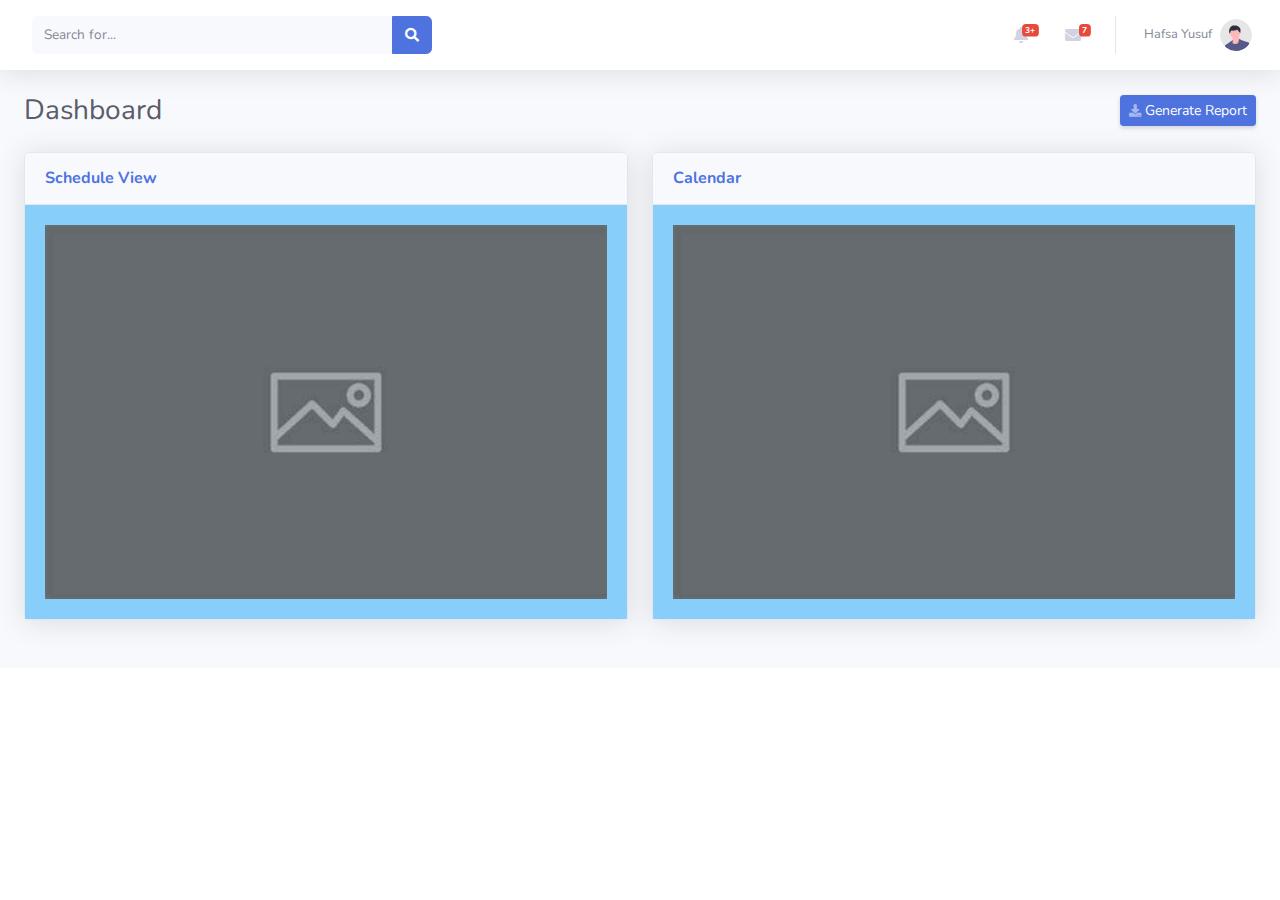
==== Calendar.html @ 3b19fe7b "Add files via upload" ====
<!DOCTYPE html>
<html lang="en">

<head>

    <meta charset="utf-8">
    <meta http-equiv="X-UA-Compatible" content="IE=edge">
    <meta name="viewport" content="width=device-width, initial-scale=1, shrink-to-fit=no">
    <meta name="description" content="">
    <meta name="author" content="">

    <title>Calendar Page</title>

    <!-- Custom fonts for this template-->
    <link href="vendor/fontawesome-free/css/all.min.css" rel="stylesheet" type="text/css">
    <link
        href="https://fonts.googleapis.com/css?family=Nunito:200,200i,300,300i,400,400i,600,600i,700,700i,800,800i,900,900i"
        rel="stylesheet">

    <!-- Custom styles for this template-->
    <link href="css/sb-admin-2.min.css" rel="stylesheet">
<style>

    .card-body {

        background-color: lightskyblue;
    }
</style>
</head>

<body id="page-top">

    <!-- Page Wrapper -->
    <div id="wrapper">

        <!-- Sidebar -->
       
        <!-- Content Wrapper -->
        <div id="content-wrapper" class="d-flex flex-column">

            <!-- Main Content -->
            <div id="content">

                <!-- Topbar -->
                <nav class="navbar navbar-expand navbar-light bg-white topbar mb-4 static-top shadow">

                    <!-- Sidebar Toggle (Topbar) -->
                    <button id="sidebarToggleTop" class="btn btn-link d-md-none rounded-circle mr-3">
                        <i class="fa fa-bars"></i>
                    </button>

                    <!-- Topbar Search -->
                    <form
                        class="d-none d-sm-inline-block form-inline mr-auto ml-md-3 my-2 my-md-0 mw-100 navbar-search">
                        <div class="input-group">
                            <input type="text" class="form-control bg-light border-0 small" placeholder="Search for..."
                                aria-label="Search" aria-describedby="basic-addon2">
                            <div class="input-group-append">
                                <button class="btn btn-primary" type="button">
                                    <i class="fas fa-search fa-sm"></i>
                                </button>
                            </div>
                        </div>
                    </form>

                    <!-- Topbar Navbar -->
                    <ul class="navbar-nav ml-auto">

                        <!-- Nav Item - Search Dropdown (Visible Only XS) -->
                        <li class="nav-item dropdown no-arrow d-sm-none">
                            <a class="nav-link dropdown-toggle" href="#" id="searchDropdown" role="button"
                                data-toggle="dropdown" aria-haspopup="true" aria-expanded="false">
                                <i class="fas fa-search fa-fw"></i>
                            </a>
                            <!-- Dropdown - Messages -->
                            <div class="dropdown-menu dropdown-menu-right p-3 shadow animated--grow-in"
                                aria-labelledby="searchDropdown">
                                <form class="form-inline mr-auto w-100 navbar-search">
                                    <div class="input-group">
                                        <input type="text" class="form-control bg-light border-0 small"
                                            placeholder="Search for..." aria-label="Search"
                                            aria-describedby="basic-addon2">
                                        <div class="input-group-append">
                                            <button class="btn btn-primary" type="button">
                                                <i class="fas fa-search fa-sm"></i>
                                            </button>
                                        </div>
                                    </div>
                                </form>
                            </div>
                        </li>

                        <!-- Nav Item - Alerts -->
                        <li class="nav-item dropdown no-arrow mx-1">
                            <a class="nav-link dropdown-toggle" href="#" id="alertsDropdown" role="button"
                                data-toggle="dropdown" aria-haspopup="true" aria-expanded="false">
                                <i class="fas fa-bell fa-fw"></i>
                                <!-- Counter - Alerts -->
                                <span class="badge badge-danger badge-counter">3+</span>
                            </a>
                            <!-- Dropdown - Alerts -->
                            <div class="dropdown-list dropdown-menu dropdown-menu-right shadow animated--grow-in"
                                aria-labelledby="alertsDropdown">
                                <h6 class="dropdown-header">
                                    Alerts Center
                                </h6>
                                <a class="dropdown-item d-flex align-items-center" href="#">
                                    <div class="mr-3">
                                        <div class="icon-circle bg-primary">
                                            <i class="fas fa-file-alt text-white"></i>
                                        </div>
                                    </div>
                                    <div>
                                        <div class="small text-gray-500">December 12, 2019</div>
                                        <span class="font-weight-bold">A new monthly report is ready to download!</span>
                                    </div>
                                </a>
                                <a class="dropdown-item d-flex align-items-center" href="#">
                                    <div class="mr-3">
                                        <div class="icon-circle bg-success">
                                            <i class="fas fa-donate text-white"></i>
                                        </div>
                                    </div>
                                    <div>
                                        <div class="small text-gray-500">December 7, 2019</div>
                                        $290.29 has been deposited into your account!
                                    </div>
                                </a>
                                <a class="dropdown-item d-flex align-items-center" href="#">
                                    <div class="mr-3">
                                        <div class="icon-circle bg-warning">
                                            <i class="fas fa-exclamation-triangle text-white"></i>
                                        </div>
                                    </div>
                                    <div>
                                        <div class="small text-gray-500">December 2, 2019</div>
                                        Spending Alert: We've noticed unusually high spending for your account.
                                    </div>
                                </a>
                                <a class="dropdown-item text-center small text-gray-500" href="#">Show All Alerts</a>
                            </div>
                        </li>

                        <!-- Nav Item - Messages -->
                        <li class="nav-item dropdown no-arrow mx-1">
                            <a class="nav-link dropdown-toggle" href="#" id="messagesDropdown" role="button"
                                data-toggle="dropdown" aria-haspopup="true" aria-expanded="false">
                                <i class="fas fa-envelope fa-fw"></i>
                                <!-- Counter - Messages -->
                                <span class="badge badge-danger badge-counter">7</span>
                            </a>
                            <!-- Dropdown - Messages -->
                            <div class="dropdown-list dropdown-menu dropdown-menu-right shadow animated--grow-in"
                                aria-labelledby="messagesDropdown">
                                <h6 class="dropdown-header">
                                    Message Center
                                </h6>
                                <a class="dropdown-item d-flex align-items-center" href="#">
                                    <div class="dropdown-list-image mr-3">
                                        <img class="rounded-circle" src="img/undraw_profile_1.svg"
                                            alt="...">
                                        <div class="status-indicator bg-success"></div>
                                    </div>
                                    <div class="font-weight-bold">
                                        <div class="text-truncate">Hi there! I am wondering if you can help me with a
                                            problem I've been having.</div>
                                        <div class="small text-gray-500">Emily Fowler · 58m</div>
                                    </div>
                                </a>
                                <a class="dropdown-item d-flex align-items-center" href="#">
                                    <div class="dropdown-list-image mr-3">
                                        <img class="rounded-circle" src="img/undraw_profile_2.svg"
                                            alt="...">
                                        <div class="status-indicator"></div>
                                    </div>
                                    <div>
                                        <div class="text-truncate">I have the photos that you ordered last month, how
                                            would you like them sent to you?</div>
                                        <div class="small text-gray-500">Jae Chun · 1d</div>
                                    </div>
                                </a>
                                <a class="dropdown-item d-flex align-items-center" href="#">
                                    <div class="dropdown-list-image mr-3">
                                        <img class="rounded-circle" src="img/undraw_profile_3.svg"
                                            alt="...">
                                        <div class="status-indicator bg-warning"></div>
                                    </div>
                                    <div>
                                        <div class="text-truncate">Last month's report looks great, I am very happy with
                                            the progress so far, keep up the good work!</div>
                                        <div class="small text-gray-500">Morgan Alvarez · 2d</div>
                                    </div>
                                </a>
                                <a class="dropdown-item d-flex align-items-center" href="#">
                                    <div class="dropdown-list-image mr-3">
                                        <img class="rounded-circle" src="https://source.unsplash.com/Mv9hjnEUHR4/60x60"
                                            alt="...">
                                        <div class="status-indicator bg-success"></div>
                                    </div>
                                    <div>
                                        <div class="text-truncate">Am I a good boy? The reason I ask is because someone
                                            told me that people say this to all dogs, even if they aren't good...</div>
                                        <div class="small text-gray-500">Chicken the Dog · 2w</div>
                                    </div>
                                </a>
                                <a class="dropdown-item text-center small text-gray-500" href="#">Read More Messages</a>
                            </div>
                        </li>

                        <div class="topbar-divider d-none d-sm-block"></div>

                        <!-- Nav Item - User Information -->
                        <li class="nav-item dropdown no-arrow">
                            <a class="nav-link dropdown-toggle" href="#" id="userDropdown" role="button"
                                data-toggle="dropdown" aria-haspopup="true" aria-expanded="false">
                                <span class="mr-2 d-none d-lg-inline text-gray-600 small">Hafsa Yusuf</span>
                                <img class="img-profile rounded-circle"
                                    src="img/undraw_profile.svg">
                            </a>
                            <!-- Dropdown - User Information -->
                            <div class="dropdown-menu dropdown-menu-right shadow animated--grow-in"
                                aria-labelledby="userDropdown">
                                <a class="dropdown-item" href="#">
                                    <i class="fas fa-user fa-sm fa-fw mr-2 text-gray-400"></i>
                                    Profile
                                </a>
                                <a class="dropdown-item" href="#">
                                    <i class="fas fa-cogs fa-sm fa-fw mr-2 text-gray-400"></i>
                                    Settings
                                </a>
                                <a class="dropdown-item" href="#">
                                    <i class="fas fa-list fa-sm fa-fw mr-2 text-gray-400"></i>
                                    Activity Log
                                </a>
                                <div class="dropdown-divider"></div>
                                <a class="dropdown-item" href="#" data-toggle="modal" data-target="#logoutModal">
                                    <i class="fas fa-sign-out-alt fa-sm fa-fw mr-2 text-gray-400"></i>
                                    Logout
                                </a>
                            </div>
                        </li>

                    </ul>

                </nav>
                <!-- End of Topbar -->

                <!-- Begin Page Content -->

                <div class="container-fluid">
                    <!-- Page Heading -->
                    <div class="d-sm-flex align-items-center justify-content-between mb-4">
                        <h1 class="h3 mb-0 text-gray-800">Dashboard</h1>
                        <a href="#" class="d-none d-sm-inline-block btn btn-sm btn-primary shadow-sm"><i
                                class="fas fa-download fa-sm text-white-50"></i> Generate Report</a>
                    </div>


                    <div class="row">

                        <!-- Content Column -->
                        <div class="col-lg-6 mb-4">

                            <!-- Project Card Example -->
                            <div class="card shadow mb-4">
                                <div class="card-header py-3">
                                    <h6 class="m-0 font-weight-bold text-primary">Schedule View</h6>
                                </div>
                                <div class="card-body">
                                    <img src="img/OIP.jfif" alt="Place holder for schedule view" width="100%";>
                                </div>
                            </div>
                                                     
                        </div>

                        <div class="col-lg-6 mb-4">

                            <!-- Illustrations -->
                            <div class="card shadow mb-4">
                                <div class="card-header py-3">
                                    <h6 class="m-0 font-weight-bold text-primary">Calendar</h6>
                                </div>
                                <div class="card-body">
                                    <img src="img/OIP.jfif" alt="Place holder for calendar" width="100%";>
                                </div>
                            </div>
                           
                        </div>
                    </div>

                </div>

            </div>

        </div>
    </div>

    <!-- Logout Modal-->
    <div class="modal fade" id="logoutModal" tabindex="-1" role="dialog" aria-labelledby="exampleModalLabel"
        aria-hidden="true">
        <div class="modal-dialog" role="document">
            <div class="modal-content">
                <div class="modal-header">
                    <h5 class="modal-title" id="exampleModalLabel">Ready to Leave?</h5>
                    <button class="close" type="button" data-dismiss="modal" aria-label="Close">
                        <span aria-hidden="true">×</span>
                    </button>
                </div>
                <div class="modal-body">Select "Logout" below if you are ready to end your current session.</div>
                <div class="modal-footer">
                    <button class="btn btn-secondary" type="button" data-dismiss="modal">Cancel</button>
                    <a class="btn btn-primary" href="login.html">Logout</a>
                </div>
            </div>
        </div>
    </div>

    <!-- Bootstrap core JavaScript-->
    <script src="vendor/jquery/jquery.min.js"></script>
    <script src="vendor/bootstrap/js/bootstrap.bundle.min.js"></script>

    <!-- Core plugin JavaScript-->
    <script src="vendor/jquery-easing/jquery.easing.min.js"></script>

    <!-- Custom scripts for all pages-->
    <script src="js/sb-admin-2.min.js"></script>

    <!-- Page level plugins -->
    <script src="vendor/chart.js/Chart.min.js"></script>

    <!-- Page level custom scripts -->
    <script src="js/demo/chart-area-demo.js"></script>
    <script src="js/demo/chart-pie-demo.js"></script>

</body>

</html>
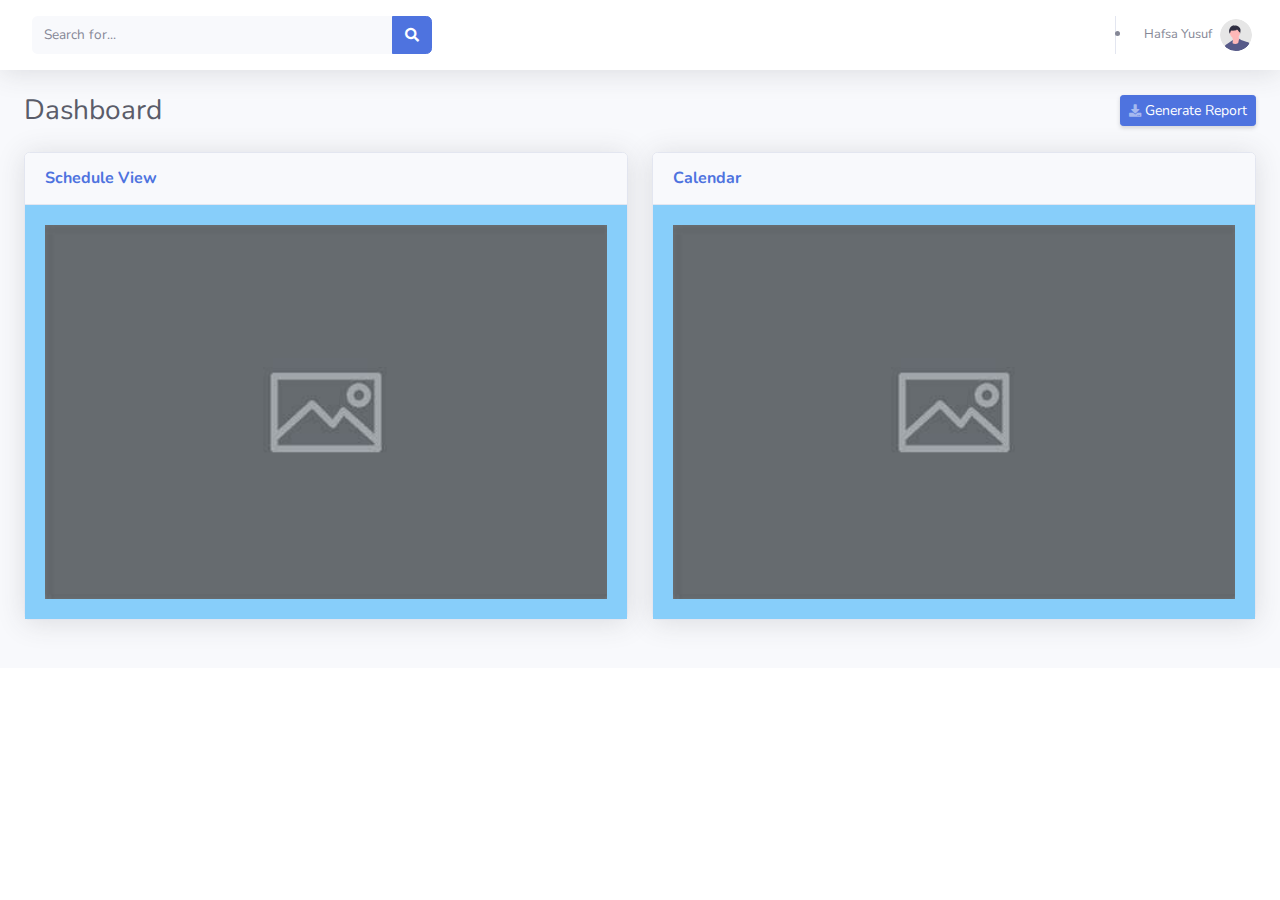
==== commit 70b8f927: "Update Calendar.html" ====
--- a/Calendar.html
+++ b/Calendar.html
@@ -7,8 +7,8 @@
     <meta charset="utf-8">
     <meta http-equiv="X-UA-Compatible" content="IE=edge">
     <meta name="viewport" content="width=device-width, initial-scale=1, shrink-to-fit=no">
-    <meta name="description" content="">
-    <meta name="author" content="">
+    <meta name="FrontEnd for the Calendar Page" content="">
+    <meta name="Hafsa Yusuf" content="">
 
     <title>Calendar Page</title>
 
@@ -65,149 +65,7 @@
                     </form>
 
                     <!-- Topbar Navbar -->
-                    <ul class="navbar-nav ml-auto">
-
-                        <!-- Nav Item - Search Dropdown (Visible Only XS) -->
-                        <li class="nav-item dropdown no-arrow d-sm-none">
-                            <a class="nav-link dropdown-toggle" href="#" id="searchDropdown" role="button"
-                                data-toggle="dropdown" aria-haspopup="true" aria-expanded="false">
-                                <i class="fas fa-search fa-fw"></i>
-                            </a>
-                            <!-- Dropdown - Messages -->
-                            <div class="dropdown-menu dropdown-menu-right p-3 shadow animated--grow-in"
-                                aria-labelledby="searchDropdown">
-                                <form class="form-inline mr-auto w-100 navbar-search">
-                                    <div class="input-group">
-                                        <input type="text" class="form-control bg-light border-0 small"
-                                            placeholder="Search for..." aria-label="Search"
-                                            aria-describedby="basic-addon2">
-                                        <div class="input-group-append">
-                                            <button class="btn btn-primary" type="button">
-                                                <i class="fas fa-search fa-sm"></i>
-                                            </button>
-                                        </div>
-                                    </div>
-                                </form>
-                            </div>
-                        </li>
-
-                        <!-- Nav Item - Alerts -->
-                        <li class="nav-item dropdown no-arrow mx-1">
-                            <a class="nav-link dropdown-toggle" href="#" id="alertsDropdown" role="button"
-                                data-toggle="dropdown" aria-haspopup="true" aria-expanded="false">
-                                <i class="fas fa-bell fa-fw"></i>
-                                <!-- Counter - Alerts -->
-                                <span class="badge badge-danger badge-counter">3+</span>
-                            </a>
-                            <!-- Dropdown - Alerts -->
-                            <div class="dropdown-list dropdown-menu dropdown-menu-right shadow animated--grow-in"
-                                aria-labelledby="alertsDropdown">
-                                <h6 class="dropdown-header">
-                                    Alerts Center
-                                </h6>
-                                <a class="dropdown-item d-flex align-items-center" href="#">
-                                    <div class="mr-3">
-                                        <div class="icon-circle bg-primary">
-                                            <i class="fas fa-file-alt text-white"></i>
-                                        </div>
-                                    </div>
-                                    <div>
-                                        <div class="small text-gray-500">December 12, 2019</div>
-                                        <span class="font-weight-bold">A new monthly report is ready to download!</span>
-                                    </div>
-                                </a>
-                                <a class="dropdown-item d-flex align-items-center" href="#">
-                                    <div class="mr-3">
-                                        <div class="icon-circle bg-success">
-                                            <i class="fas fa-donate text-white"></i>
-                                        </div>
-                                    </div>
-                                    <div>
-                                        <div class="small text-gray-500">December 7, 2019</div>
-                                        $290.29 has been deposited into your account!
-                                    </div>
-                                </a>
-                                <a class="dropdown-item d-flex align-items-center" href="#">
-                                    <div class="mr-3">
-                                        <div class="icon-circle bg-warning">
-                                            <i class="fas fa-exclamation-triangle text-white"></i>
-                                        </div>
-                                    </div>
-                                    <div>
-                                        <div class="small text-gray-500">December 2, 2019</div>
-                                        Spending Alert: We've noticed unusually high spending for your account.
-                                    </div>
-                                </a>
-                                <a class="dropdown-item text-center small text-gray-500" href="#">Show All Alerts</a>
-                            </div>
-                        </li>
-
-                        <!-- Nav Item - Messages -->
-                        <li class="nav-item dropdown no-arrow mx-1">
-                            <a class="nav-link dropdown-toggle" href="#" id="messagesDropdown" role="button"
-                                data-toggle="dropdown" aria-haspopup="true" aria-expanded="false">
-                                <i class="fas fa-envelope fa-fw"></i>
-                                <!-- Counter - Messages -->
-                                <span class="badge badge-danger badge-counter">7</span>
-                            </a>
-                            <!-- Dropdown - Messages -->
-                            <div class="dropdown-list dropdown-menu dropdown-menu-right shadow animated--grow-in"
-                                aria-labelledby="messagesDropdown">
-                                <h6 class="dropdown-header">
-                                    Message Center
-                                </h6>
-                                <a class="dropdown-item d-flex align-items-center" href="#">
-                                    <div class="dropdown-list-image mr-3">
-                                        <img class="rounded-circle" src="img/undraw_profile_1.svg"
-                                            alt="...">
-                                        <div class="status-indicator bg-success"></div>
-                                    </div>
-                                    <div class="font-weight-bold">
-                                        <div class="text-truncate">Hi there! I am wondering if you can help me with a
-                                            problem I've been having.</div>
-                                        <div class="small text-gray-500">Emily Fowler · 58m</div>
-                                    </div>
-                                </a>
-                                <a class="dropdown-item d-flex align-items-center" href="#">
-                                    <div class="dropdown-list-image mr-3">
-                                        <img class="rounded-circle" src="img/undraw_profile_2.svg"
-                                            alt="...">
-                                        <div class="status-indicator"></div>
-                                    </div>
-                                    <div>
-                                        <div class="text-truncate">I have the photos that you ordered last month, how
-                                            would you like them sent to you?</div>
-                                        <div class="small text-gray-500">Jae Chun · 1d</div>
-                                    </div>
-                                </a>
-                                <a class="dropdown-item d-flex align-items-center" href="#">
-                                    <div class="dropdown-list-image mr-3">
-                                        <img class="rounded-circle" src="img/undraw_profile_3.svg"
-                                            alt="...">
-                                        <div class="status-indicator bg-warning"></div>
-                                    </div>
-                                    <div>
-                                        <div class="text-truncate">Last month's report looks great, I am very happy with
-                                            the progress so far, keep up the good work!</div>
-                                        <div class="small text-gray-500">Morgan Alvarez · 2d</div>
-                                    </div>
-                                </a>
-                                <a class="dropdown-item d-flex align-items-center" href="#">
-                                    <div class="dropdown-list-image mr-3">
-                                        <img class="rounded-circle" src="https://source.unsplash.com/Mv9hjnEUHR4/60x60"
-                                            alt="...">
-                                        <div class="status-indicator bg-success"></div>
-                                    </div>
-                                    <div>
-                                        <div class="text-truncate">Am I a good boy? The reason I ask is because someone
-                                            told me that people say this to all dogs, even if they aren't good...</div>
-                                        <div class="small text-gray-500">Chicken the Dog · 2w</div>
-                                    </div>
-                                </a>
-                                <a class="dropdown-item text-center small text-gray-500" href="#">Read More Messages</a>
-                            </div>
-                        </li>
-
+                   
                         <div class="topbar-divider d-none d-sm-block"></div>
 
                         <!-- Nav Item - User Information -->
@@ -335,4 +193,4 @@
 
 </body>
 
-</html>+</html>
